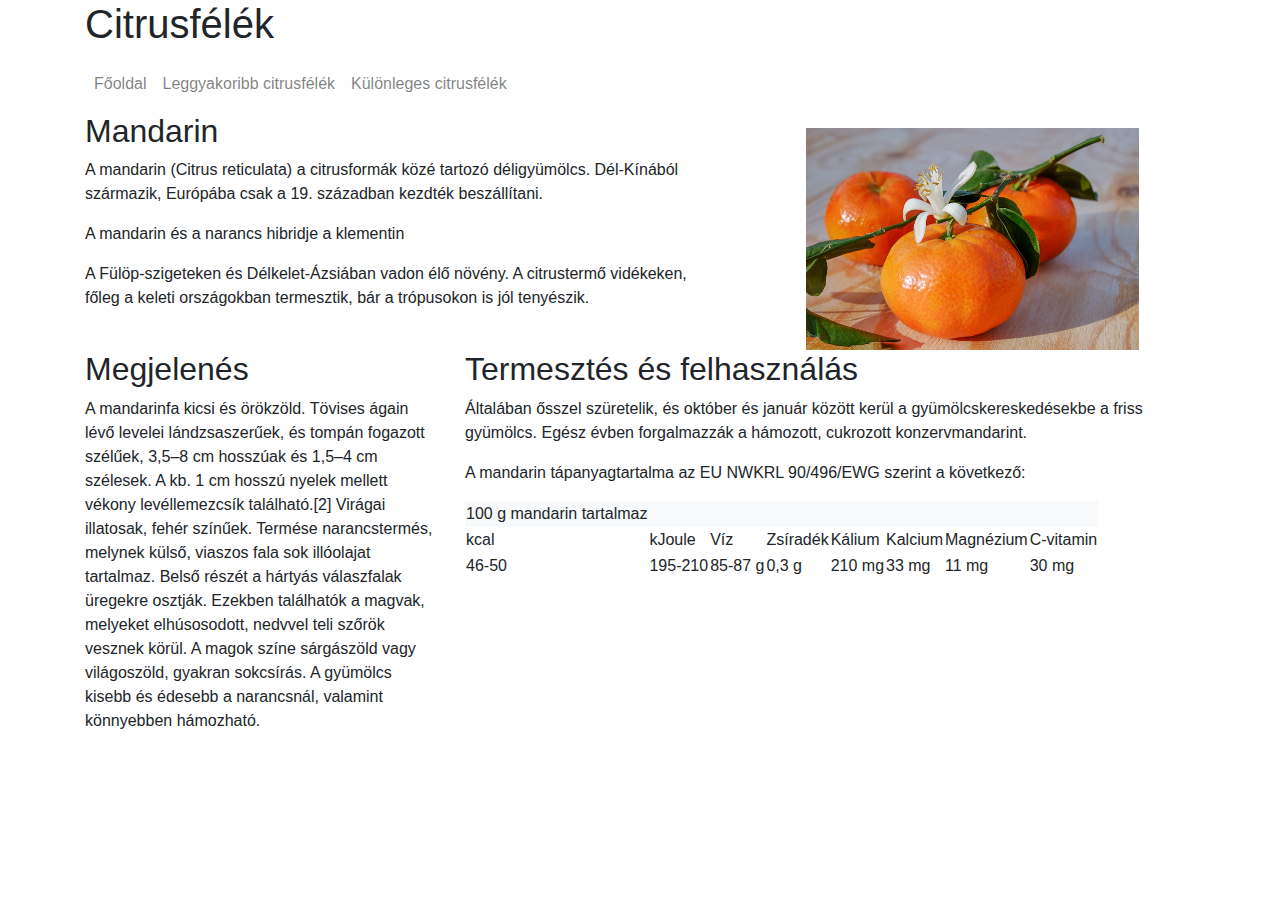
==== mandarin.html @ 46101a8f "Add files via upload" ====
<!DOCTYPE html>
<html>

<head>    
    <meta name="viewport" content="width=device-width, initial-scale=1, shrink-to-fit=no">    
    <link rel="stylesheet" href="bootstrap/css/bootstrap.min.css">    
</head>

<body>
    <header class="container">
        <div class="row">
            <div class="col-12">
                <h1 class="d-none d-sm-block">Citrusfélék</h1>
            </div>
        </div>
    </header>
    <nav class="container navbar navbar-expand-lg navbar-light ">
        <button class="navbar-toggler ml-auto" type="button" data-toggle="collapse" data-target="#navbarNavAltMarkup"
            aria-controls="navbarNavAltMarkup" aria-expanded="false" aria-label="Toggle navigation">
            <span class="navbar-toggler-icon"></span>
        </button>
        <div class="collapse navbar-collapse" id="navbarNavAltMarkup">
            <div class="navbar-nav">
                <a class="nav-link" href="index.html">Főoldal</a>
                <a class="nav-link" href="index.html#leggyakoribb">Leggyakoribb citrusfélék</a>
                <a class="nav-link" href="index.html#kulonleges">Különleges citrusfélék</a>                
            </div>
        </div>
    </nav>
    <main class="container ">
        <article class="row">
            <div class="col-md-7">
                <h2>Mandarin</h2>
                <p>A mandarin (Citrus reticulata) a citrusformák közé tartozó déligyümölcs.
                    Dél-Kínából származik, Európába csak a 19. században kezdték beszállítani.</p>
                <p>A mandarin és a narancs hibridje a klementin</p>
                <p>A Fülöp-szigeteken és Délkelet-Ázsiában vadon élő növény. A citrustermő vidékeken, főleg a keleti
                    országokban termesztik, bár a trópusokon is jól tenyészik.</p>

            </div>
            <div class="col-md-5">
                <img src="img/mandarin2.jpg" class="w-75 mt-3 mx-auto d-block" alt="Mandarin">
            </div>
            <div class="col-12 col-xl-4">
                <h2>Megjelenés</h2>
                <p>A mandarinfa kicsi és örökzöld. Tövises ágain lévő levelei lándzsaszerűek, és tompán fogazott
                    szélűek, 3,5–8 cm hosszúak és 1,5–4 cm szélesek. A kb. 1 cm hosszú nyelek mellett vékony
                    levéllemezcsík található.[2] Virágai illatosak, fehér színűek. Termése narancstermés, melynek külső,
                    viaszos fala sok illóolajat tartalmaz. Belső részét a hártyás válaszfalak üregekre osztják. Ezekben
                    találhatók a magvak, melyeket elhúsosodott, nedvvel teli szőrök vesznek körül. A magok színe
                    sárgászöld vagy világoszöld, gyakran sokcsírás. A gyümölcs kisebb és édesebb a narancsnál, valamint
                    könnyebben hámozható. </p>
            </div>
            <div class="col-12 col-xl-8">
                <h2>Termesztés és felhasználás</h2>
                <p>
                    Általában ősszel szüretelik, és október és január között kerül a gyümölcskereskedésekbe a friss
                    gyümölcs. Egész évben forgalmazzák a hámozott, cukrozott konzervmandarint.</p>

                <p class="d-none d-md-block"> A mandarin tápanyagtartalma az EU NWKRL 90/496/EWG szerint a következő:
                </p>
                <table class="d-none d-md-table">
                    <thead>
                        <tr class="bg-light">
                            <td>100 g mandarin tartalmaz</td>
                            <td></td>
                            <td></td>
                            <td></td>
                            <td></td>
                            <td></td>
                            <td></td>
                            <td></td>
                        </tr>
                        <tr>
                            <td>kcal</td>
                            <td>kJoule</td>
                            <td>Víz</td>
                            <td>Zsíradék</td>
                            <td>Kálium</td>
                            <td>Kalcium</td>
                            <td>Magnézium</td>
                            <td>C-vitamin</td>
                        </tr>
                    </thead>
                    <tbody>
                        <tr>
                            <td>46-50</td>
                            <td>195-210</td>
                            <td>85-87 g</td>
                            <td>0,3 g</td>
                            <td>210 mg</td>
                            <td>33 mg</td>
                            <td>11 mg</td>
                            <td>30 mg</td>
                        </tr>
                    </tbody>
                </table>
            </div>
        </article>
    </main>
    <script src="bootstrap/js/jquery-3.5.1.min.js"></script>
    <script src="bootstrap/js/bootstrap.min.js"></script>
</body>

</html>
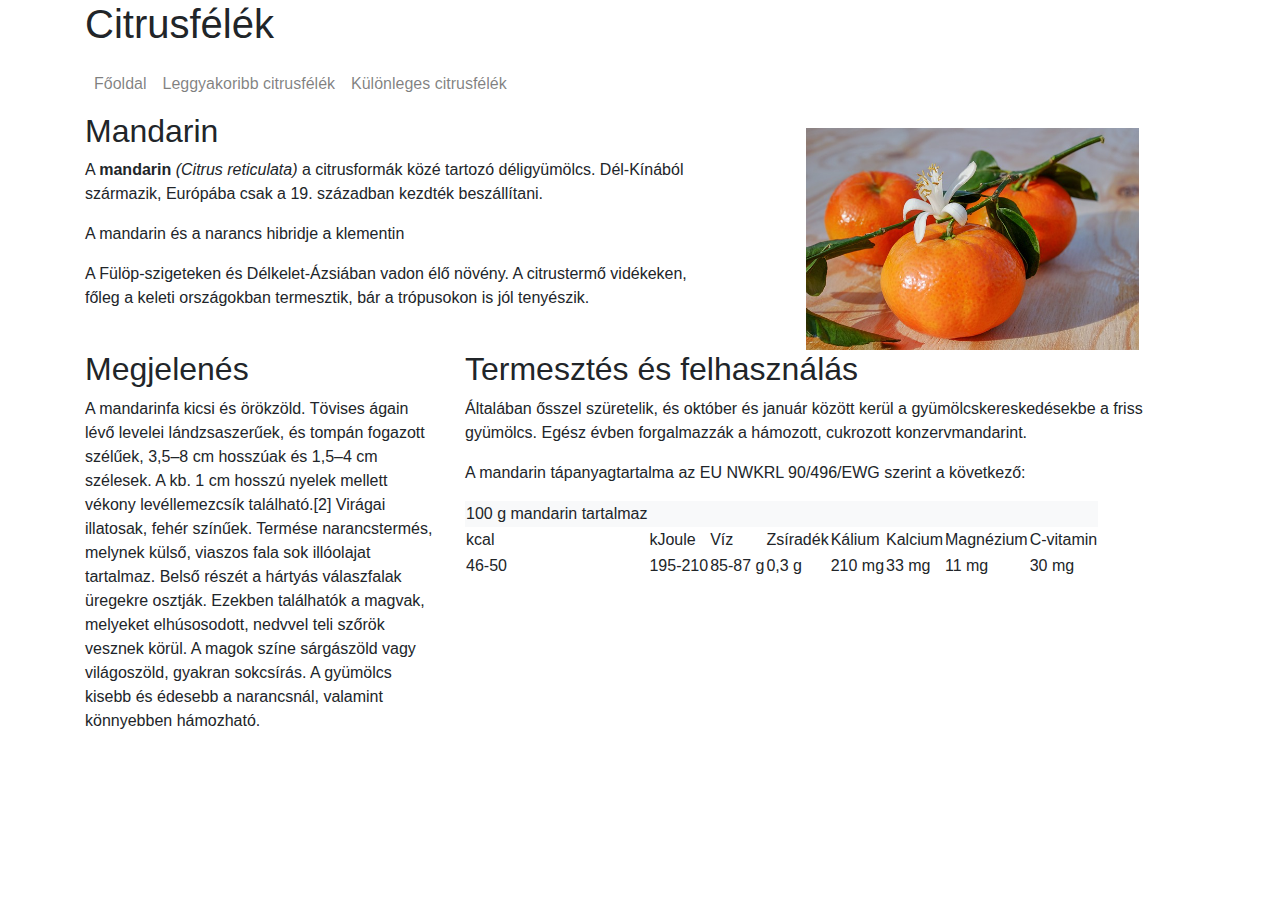
==== commit 084f9e6f: "13" ====
--- a/mandarin.html
+++ b/mandarin.html
@@ -1,105 +1,105 @@
-<!DOCTYPE html>
-<html>
-
-<head>    
-    <meta name="viewport" content="width=device-width, initial-scale=1, shrink-to-fit=no">    
-    <link rel="stylesheet" href="bootstrap/css/bootstrap.min.css">    
-</head>
-
-<body>
-    <header class="container">
-        <div class="row">
-            <div class="col-12">
-                <h1 class="d-none d-sm-block">Citrusfélék</h1>
-            </div>
-        </div>
-    </header>
-    <nav class="container navbar navbar-expand-lg navbar-light ">
-        <button class="navbar-toggler ml-auto" type="button" data-toggle="collapse" data-target="#navbarNavAltMarkup"
-            aria-controls="navbarNavAltMarkup" aria-expanded="false" aria-label="Toggle navigation">
-            <span class="navbar-toggler-icon"></span>
-        </button>
-        <div class="collapse navbar-collapse" id="navbarNavAltMarkup">
-            <div class="navbar-nav">
-                <a class="nav-link" href="index.html">Főoldal</a>
-                <a class="nav-link" href="index.html#leggyakoribb">Leggyakoribb citrusfélék</a>
-                <a class="nav-link" href="index.html#kulonleges">Különleges citrusfélék</a>                
-            </div>
-        </div>
-    </nav>
-    <main class="container ">
-        <article class="row">
-            <div class="col-md-7">
-                <h2>Mandarin</h2>
-                <p>A mandarin (Citrus reticulata) a citrusformák közé tartozó déligyümölcs.
-                    Dél-Kínából származik, Európába csak a 19. században kezdték beszállítani.</p>
-                <p>A mandarin és a narancs hibridje a klementin</p>
-                <p>A Fülöp-szigeteken és Délkelet-Ázsiában vadon élő növény. A citrustermő vidékeken, főleg a keleti
-                    országokban termesztik, bár a trópusokon is jól tenyészik.</p>
-
-            </div>
-            <div class="col-md-5">
-                <img src="img/mandarin2.jpg" class="w-75 mt-3 mx-auto d-block" alt="Mandarin">
-            </div>
-            <div class="col-12 col-xl-4">
-                <h2>Megjelenés</h2>
-                <p>A mandarinfa kicsi és örökzöld. Tövises ágain lévő levelei lándzsaszerűek, és tompán fogazott
-                    szélűek, 3,5–8 cm hosszúak és 1,5–4 cm szélesek. A kb. 1 cm hosszú nyelek mellett vékony
-                    levéllemezcsík található.[2] Virágai illatosak, fehér színűek. Termése narancstermés, melynek külső,
-                    viaszos fala sok illóolajat tartalmaz. Belső részét a hártyás válaszfalak üregekre osztják. Ezekben
-                    találhatók a magvak, melyeket elhúsosodott, nedvvel teli szőrök vesznek körül. A magok színe
-                    sárgászöld vagy világoszöld, gyakran sokcsírás. A gyümölcs kisebb és édesebb a narancsnál, valamint
-                    könnyebben hámozható. </p>
-            </div>
-            <div class="col-12 col-xl-8">
-                <h2>Termesztés és felhasználás</h2>
-                <p>
-                    Általában ősszel szüretelik, és október és január között kerül a gyümölcskereskedésekbe a friss
-                    gyümölcs. Egész évben forgalmazzák a hámozott, cukrozott konzervmandarint.</p>
-
-                <p class="d-none d-md-block"> A mandarin tápanyagtartalma az EU NWKRL 90/496/EWG szerint a következő:
-                </p>
-                <table class="d-none d-md-table">
-                    <thead>
-                        <tr class="bg-light">
-                            <td>100 g mandarin tartalmaz</td>
-                            <td></td>
-                            <td></td>
-                            <td></td>
-                            <td></td>
-                            <td></td>
-                            <td></td>
-                            <td></td>
-                        </tr>
-                        <tr>
-                            <td>kcal</td>
-                            <td>kJoule</td>
-                            <td>Víz</td>
-                            <td>Zsíradék</td>
-                            <td>Kálium</td>
-                            <td>Kalcium</td>
-                            <td>Magnézium</td>
-                            <td>C-vitamin</td>
-                        </tr>
-                    </thead>
-                    <tbody>
-                        <tr>
-                            <td>46-50</td>
-                            <td>195-210</td>
-                            <td>85-87 g</td>
-                            <td>0,3 g</td>
-                            <td>210 mg</td>
-                            <td>33 mg</td>
-                            <td>11 mg</td>
-                            <td>30 mg</td>
-                        </tr>
-                    </tbody>
-                </table>
-            </div>
-        </article>
-    </main>
-    <script src="bootstrap/js/jquery-3.5.1.min.js"></script>
-    <script src="bootstrap/js/bootstrap.min.js"></script>
-</body>
-
+<!DOCTYPE html>
+<html>
+
+<head>    
+    <meta name="viewport" content="width=device-width, initial-scale=1, shrink-to-fit=no">    
+    <link rel="stylesheet" href="bootstrap/css/bootstrap.min.css">    
+</head>
+
+<body>
+    <header class="container">
+        <div class="row">
+            <div class="col-12">
+                <h1 class="d-none d-sm-block">Citrusfélék</h1>
+            </div>
+        </div>
+    </header>
+    <nav class="container navbar navbar-expand-lg navbar-light ">
+        <button class="navbar-toggler ml-auto" type="button" data-toggle="collapse" data-target="#navbarNavAltMarkup"
+            aria-controls="navbarNavAltMarkup" aria-expanded="false" aria-label="Toggle navigation">
+            <span class="navbar-toggler-icon"></span>
+        </button>
+        <div class="collapse navbar-collapse" id="navbarNavAltMarkup">
+            <div class="navbar-nav">
+                <a class="nav-link" href="index.html">Főoldal</a>
+                <a class="nav-link" href="index.html#leggyakoribb">Leggyakoribb citrusfélék</a>
+                <a class="nav-link" href="index.html#kulonleges">Különleges citrusfélék</a>                
+            </div>
+        </div>
+    </nav>
+    <main class="container ">
+        <article class="row">
+            <div class="col-md-7">
+                <h2>Mandarin</h2>
+                <p>A <b>mandarin</b> <i>(Citrus reticulata)</i> a citrusformák közé tartozó déligyümölcs.
+                    Dél-Kínából származik, Európába csak a 19. században kezdték beszállítani.</p>
+                <p>A mandarin és a narancs hibridje a klementin</p>
+                <p>A Fülöp-szigeteken és Délkelet-Ázsiában vadon élő növény. A citrustermő vidékeken, főleg a keleti
+                    országokban termesztik, bár a trópusokon is jól tenyészik.</p>
+
+            </div>
+            <div class="col-md-5">
+                <img src="img/mandarin2.jpg" class="w-75 mt-3 mx-auto d-block" alt="Mandarin">
+            </div>
+            <div class="col-12 col-xl-4">
+                <h2>Megjelenés</h2>
+                <p>A mandarinfa kicsi és örökzöld. Tövises ágain lévő levelei lándzsaszerűek, és tompán fogazott
+                    szélűek, 3,5–8 cm hosszúak és 1,5–4 cm szélesek. A kb. 1 cm hosszú nyelek mellett vékony
+                    levéllemezcsík található.[2] Virágai illatosak, fehér színűek. Termése narancstermés, melynek külső,
+                    viaszos fala sok illóolajat tartalmaz. Belső részét a hártyás válaszfalak üregekre osztják. Ezekben
+                    találhatók a magvak, melyeket elhúsosodott, nedvvel teli szőrök vesznek körül. A magok színe
+                    sárgászöld vagy világoszöld, gyakran sokcsírás. A gyümölcs kisebb és édesebb a narancsnál, valamint
+                    könnyebben hámozható. </p>
+            </div>
+            <div class="col-12 col-xl-8">
+                <h2>Termesztés és felhasználás</h2>
+                <p>
+                    Általában ősszel szüretelik, és október és január között kerül a gyümölcskereskedésekbe a friss
+                    gyümölcs. Egész évben forgalmazzák a hámozott, cukrozott konzervmandarint.</p>
+
+                <p class="d-none d-md-block"> A mandarin tápanyagtartalma az EU NWKRL 90/496/EWG szerint a következő:
+                </p>
+                <table class="d-none d-md-table">
+                    <thead>
+                        <tr class="bg-light">
+                            <td>100 g mandarin tartalmaz</td>
+                            <td></td>
+                            <td></td>
+                            <td></td>
+                            <td></td>
+                            <td></td>
+                            <td></td>
+                            <td></td>
+                        </tr>
+                        <tr>
+                            <td>kcal</td>
+                            <td>kJoule</td>
+                            <td>Víz</td>
+                            <td>Zsíradék</td>
+                            <td>Kálium</td>
+                            <td>Kalcium</td>
+                            <td>Magnézium</td>
+                            <td>C-vitamin</td>
+                        </tr>
+                    </thead>
+                    <tbody>
+                        <tr>
+                            <td>46-50</td>
+                            <td>195-210</td>
+                            <td>85-87 g</td>
+                            <td>0,3 g</td>
+                            <td>210 mg</td>
+                            <td>33 mg</td>
+                            <td>11 mg</td>
+                            <td>30 mg</td>
+                        </tr>
+                    </tbody>
+                </table>
+            </div>
+        </article>
+    </main>
+    <script src="bootstrap/js/jquery-3.5.1.min.js"></script>
+    <script src="bootstrap/js/bootstrap.min.js"></script>
+</body>
+
 </html>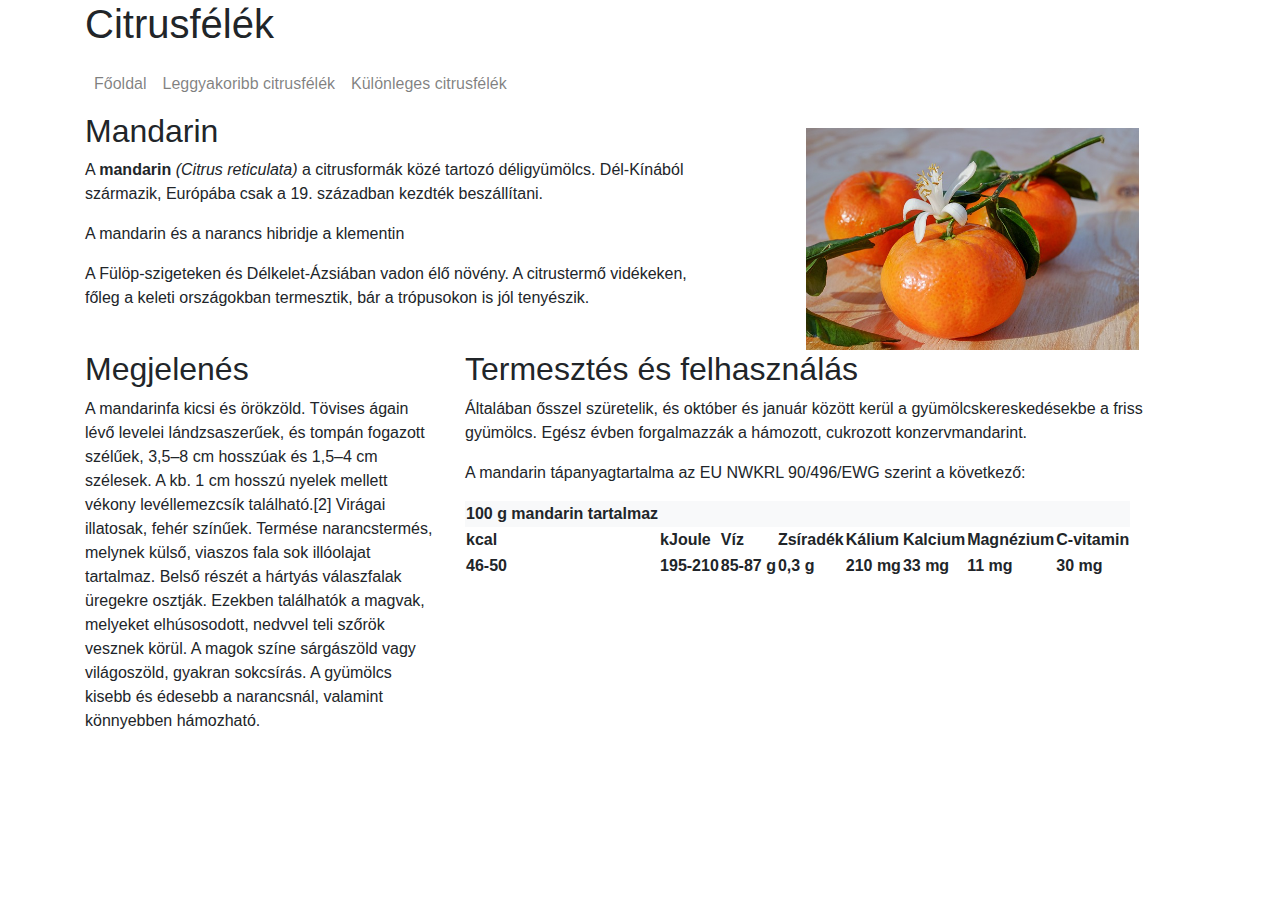
==== commit f7946b1d: "18" ====
--- a/mandarin.html
+++ b/mandarin.html
@@ -60,38 +60,38 @@
                 <p class="d-none d-md-block"> A mandarin tápanyagtartalma az EU NWKRL 90/496/EWG szerint a következő:
                 </p>
                 <table class="d-none d-md-table">
-                    <thead>
+                    <thead >
                         <tr class="bg-light">
-                            <td>100 g mandarin tartalmaz</td>
-                            <td></td>
-                            <td></td>
-                            <td></td>
-                            <td></td>
-                            <td></td>
-                            <td></td>
-                            <td></td>
+                            <th>100 g mandarin tartalmaz</th>
+                            <th></th>
+                            <th></th>
+                            <th></th>
+                            <th></th>
+                            <th></th>
+                            <th></th>
+                            <th></th>
                         </tr>
                         <tr>
-                            <td>kcal</td>
-                            <td>kJoule</td>
-                            <td>Víz</td>
-                            <td>Zsíradék</td>
-                            <td>Kálium</td>
-                            <td>Kalcium</td>
-                            <td>Magnézium</td>
-                            <td>C-vitamin</td>
+                            <th>kcal</th>
+                            <th>kJoule</th>
+                            <th>Víz</th>
+                            <th>Zsíradék</th>
+                            <th>Kálium</th>
+                            <th>Kalcium</th>
+                            <th>Magnézium</th>
+                            <th>C-vitamin</th>
                         </tr>
                     </thead>
                     <tbody>
                         <tr>
-                            <td>46-50</td>
-                            <td>195-210</td>
-                            <td>85-87 g</td>
-                            <td>0,3 g</td>
-                            <td>210 mg</td>
-                            <td>33 mg</td>
-                            <td>11 mg</td>
-                            <td>30 mg</td>
+                            <th>46-50</th>
+                            <th>195-210</th>
+                            <th>85-87 g</th>
+                            <th>0,3 g</th>
+                            <th>210 mg</th>
+                            <th>33 mg</th>
+                            <th>11 mg</th>
+                            <th>30 mg</th>
                         </tr>
                     </tbody>
                 </table>
